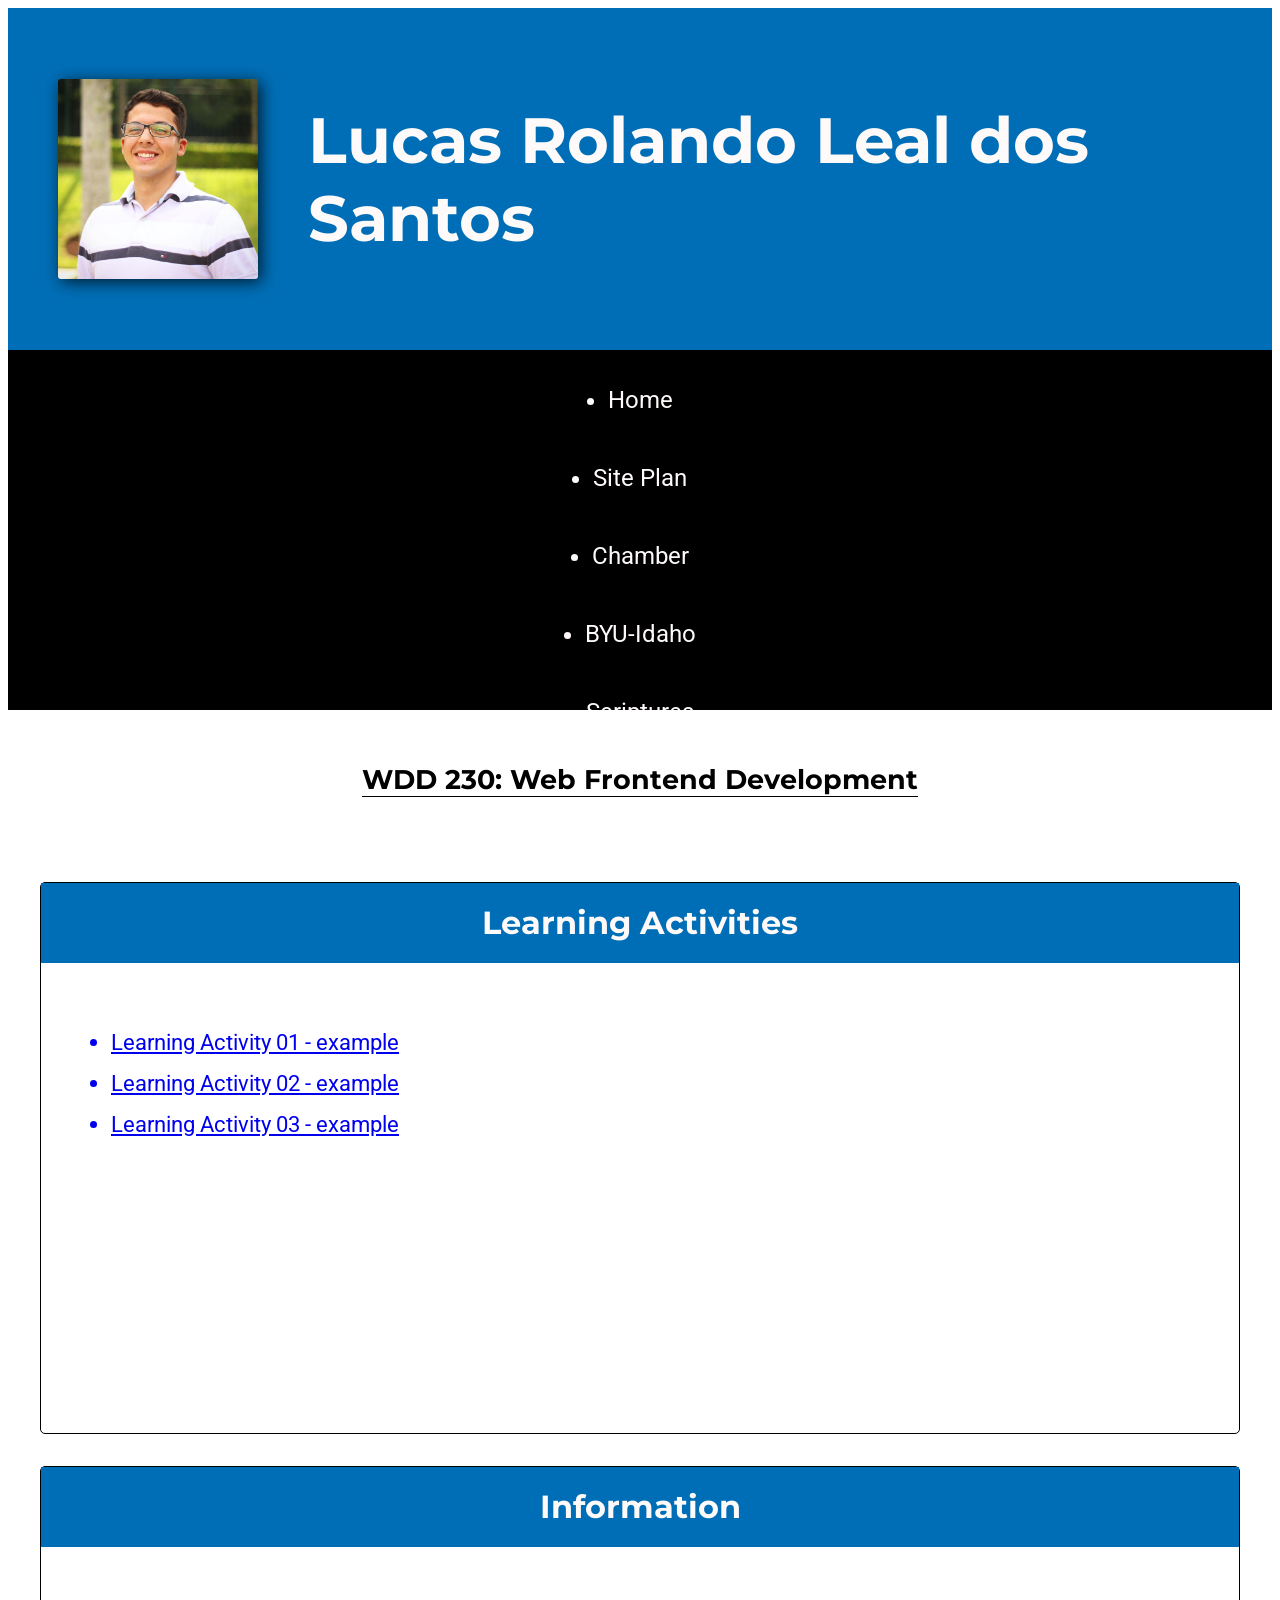
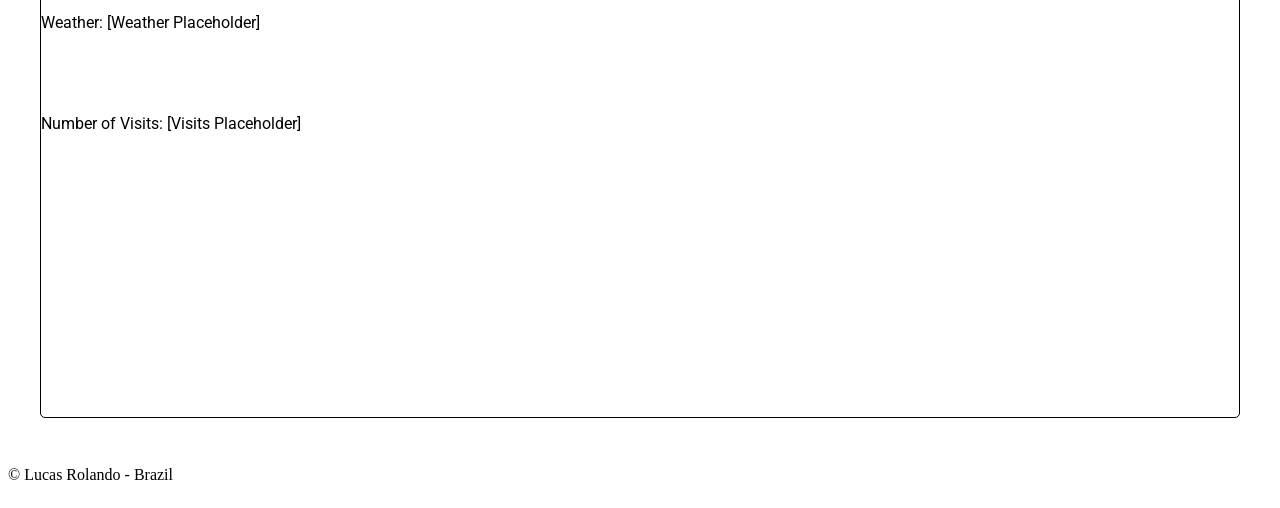
==== index.html @ 5931cb42 "style: giving more css details" ====
<!DOCTYPE html>
<html lang="en">

<head>
    <meta charset="UTF-8">
    <meta name="viewport" content="width=device-width, initial-scale=1.0">
    <title>Lucas Rolando - WDD 230 - Web Frontend Development</title>
    <meta name="description"
        content="Lucas Rolando Leal dos Santos's course assignment portal for WDD 230 - Web Frontend Development">
    <meta name="author" content="Lucas Rolando Leal dos Santos">
    <link rel="stylesheet" href="./styles/base.css">
    <link rel="stylesheet" href="./styles/reset.css">
    <link rel="preconnect" href="https://fonts.googleapis.com">
    <link rel="preconnect" href="https://fonts.gstatic.com" crossorigin>
    <link
        href="https://fonts.googleapis.com/css2?family=Montserrat:ital,wght@0,400;0,700;1,300&family=Roboto:wght@400;500;700&display=swap"
        rel="stylesheet">
</head>

<body>

    <header>
        <div class="titlePic">
            <img id="picture" src="./images/mypic.jpg" alt="picture of lucas rolando">
            <h1>Lucas Rolando Leal dos Santos</h1>
        </div>
    </header>
    <nav class="navMenu">
        <ul class="listLinks">
            <a id="link" href="#">
                <li>Home</li>
            </a>
            <a id="link" href="lesson03/chamber-site-plan.html">
                <li>Site Plan</li>
            </a>
            <a id="link" href="chamber/">
                <li>Chamber</li>
            </a>
            <a id="link" href="https://www.byui.edu" target="_blank">
                <li>BYU-Idaho</li>
            </a>
            <a id="link" href="https://www.churchofjesuschrist.org/study/scriptures/bofm/2-ne/2?lang=eng"
                target="_blank">
                <li>Scriptures</li>
            </a>

        </ul>
    </nav>
    <main class="activitiesDiv">
        <div class="divTitle">
            <h2 class="activitiesTitle">WDD 230: Web Frontend Development</h2>

        </div>
        <section class="card">
            <div class="subtitle">
                <h3>Learning Activities</h3>

            </div>
            <ul>
                <a href="#">
                    <li id="activitiesItems">Learning Activity 01 - example</li>
                </a>
                <a href="#">
                    <li id="activitiesItems">Learning Activity 02 - example</li>
                </a>
                <a href="#">
                    <li id="activitiesItems">Learning Activity 03 - example</li>
                </a>
            </ul>
        </section>
        <section class="card">
            <div class="subtitle">
                <h3>Information</h3>

            </div>
            <p>Weather: [Weather Placeholder]</p>
            <p>Number of Visits: [Visits Placeholder]</p>
        </section>
    </main>
    <footer>
        <p>&copy; <span id="currentYear"></span> Lucas Rolando - Brazil</p>

        <p id="lastModified"></p>
    </footer>

</body>

</html>
---- styles/base.css ----
@import url(./colors.css);


body{
    display: flex;
    flex-direction: column;
}

.titlePic{
    display: flex;
    background-color: var(--blue);
    align-items: center;
    justify-content: center;
    gap: 50px;
    padding: 50px;
    font-family: "Montserrat", sans-serif;
    font-weight: 700;
    font-size: 2rem;
    color: var(--white);


}

#picture{
    width: 200px;
    border-radius: 3px;
    -webkit-box-shadow: 3px 3px 16px 0px rgba(0,0,0,0.75);
    -moz-box-shadow: 3px 3px 16px 0px rgba(0,0,0,0.75);
    box-shadow: 3px 3px 16px 0px rgba(0,0,0,0.75);

}

.navMenu{
    background-color: black;
    height: 360px;
    
}

.listLinks{
    display: flex;
    flex-direction: column;
    gap: 50px;
    padding: 20px;
    place-items: center;
}

#link{
    
    text-decoration: none;
    color: var(--white);
    font-family: "Roboto", sans-serif;
    font-size: 1.5rem;
}

#link:hover{
    cursor: pointer;
    font-weight: 500;
    transform: scale(1.05);
    transition: 0.4s;
}

.activitiesDiv{
    font-family: "Roboto", sans-serif;

}
.activitiesTitle{
    border-bottom: 1px solid black;
    font-size: 1.7rem;
    font-family: "Montserrat", sans-serif;
    font-weight: 700;
    
    
    
}
    
.divTitle{
    display: flex;
    justify-content: center;
    align-items: center;
    height: 140px;
    background-color: #fff;
}

.card{
    display: flex;
    flex-direction: column;
    border: 1px solid black;
    gap: 50px;
    border-radius: 5px;
    height: 550px;
    margin: 2rem;
    font-family: "Roboto", sans-serif;


}

.card h3{
    font-size: 2rem;
    
}
.subtitle{
    height: 80px;
    display: flex;
    flex-direction: column;
    align-items: center;
    justify-content: center;
    background-color: var(--blue);
    color: var(--white);
    width: 100%;
    font-family: "Montserrat", sans-serif;
    font-weight: 700;



}
#activitiesItems{
    font-size: 1.4rem;
    margin:0 0 15px 30px;
}
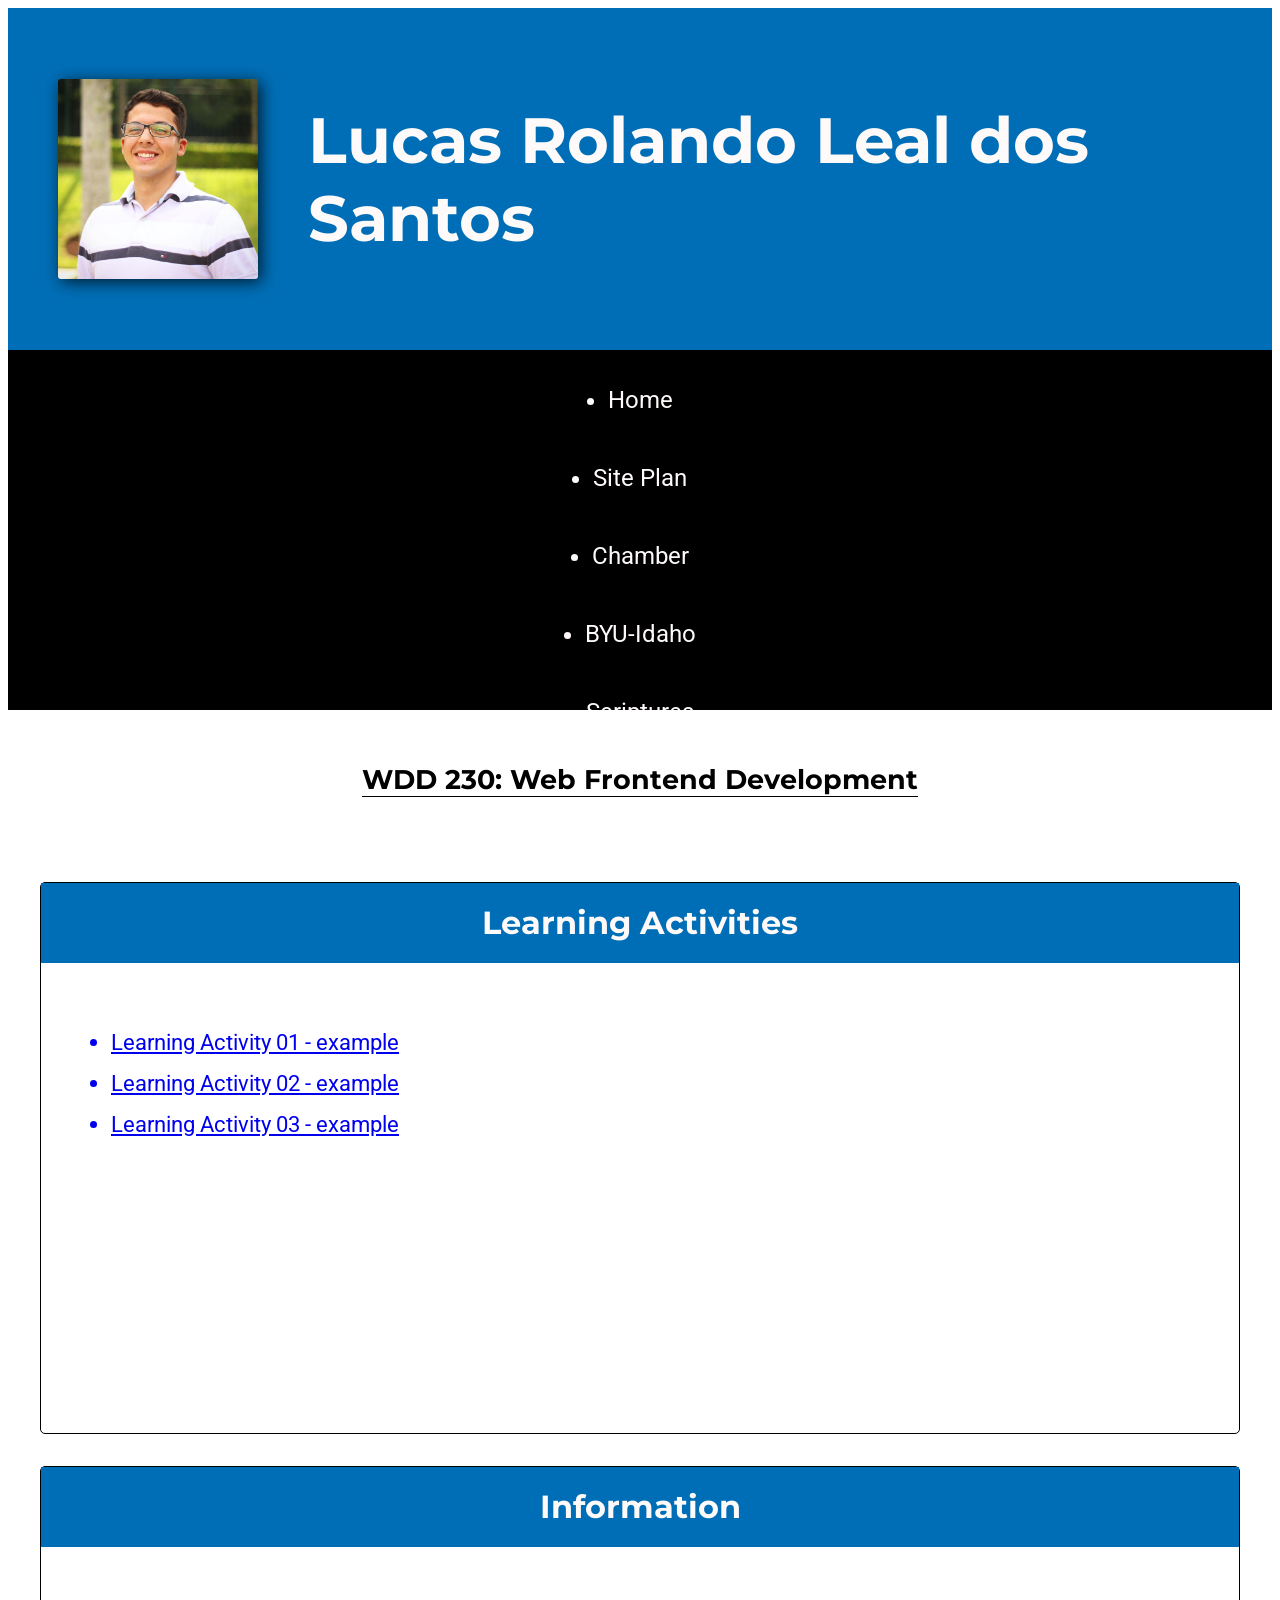
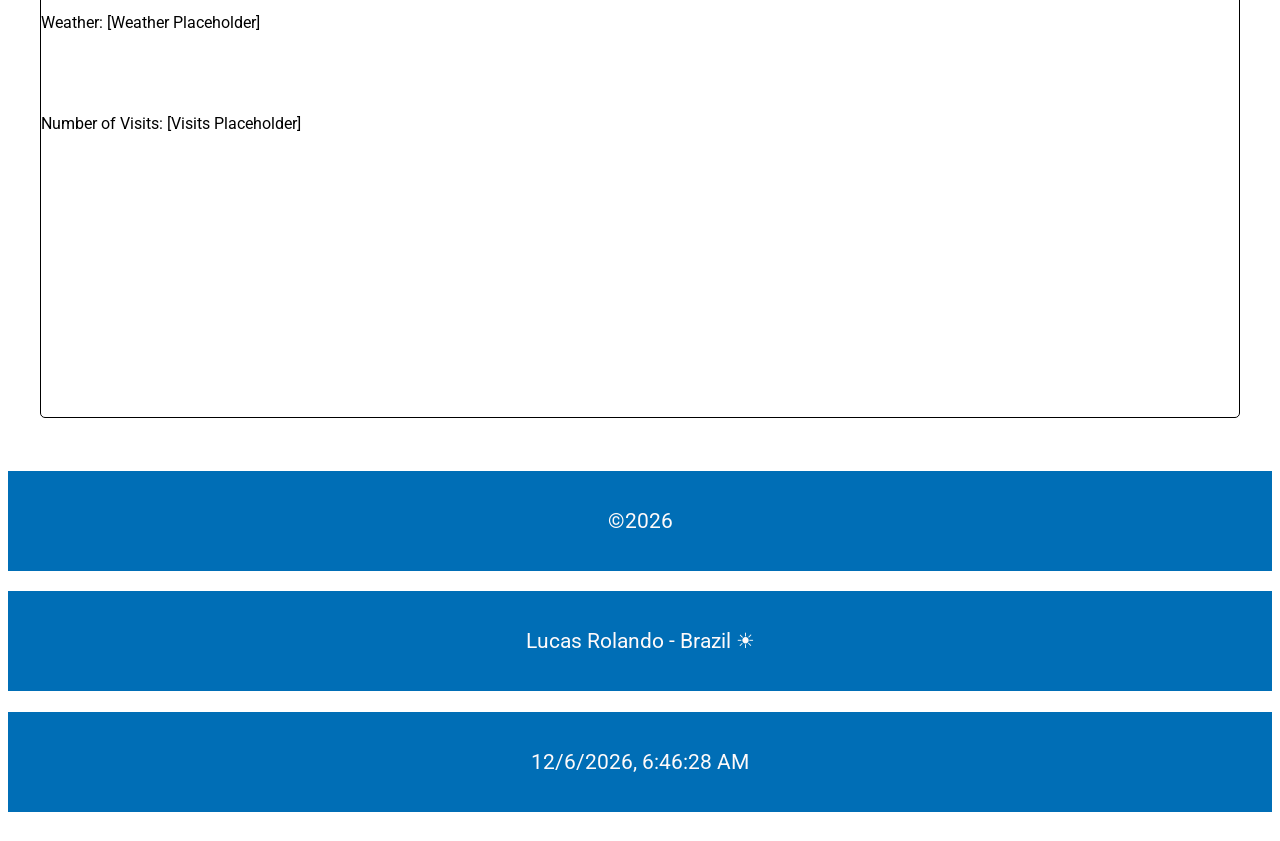
==== commit 440b17a9: "feat: dinamic statements" ====
--- a/index.html
+++ b/index.html
@@ -78,11 +78,13 @@
         </section>
     </main>
     <footer>
-        <p>&copy; <span id="currentYear"></span> Lucas Rolando - Brazil</p>
-
+        <p>&copy;<span id="currentYear"></span></p> 
+        <p>Lucas Rolando - Brazil ☀</p>
+        
         <p id="lastModified"></p>
     </footer>
-
+<script src="./scripts/getdates.js"></script>
 </body>
 
+
 </html>
--- a/styles/base.css
+++ b/styles/base.css
@@ -1,4 +1,9 @@
-@import url(./colors.css);
+:root{
+    --blue: #006eb6;
+    --white: rgb(254, 250, 250);
+
+
+}
 
 
 body{
@@ -117,3 +122,17 @@
     font-size: 1.4rem;
     margin:0 0 15px 30px;
 }
+
+footer p{
+    height: 100px;
+    display: flex;
+    align-items: center;
+    justify-content: center;
+    background-color: var(--blue);
+    color: var(--white);
+    font-family: "Roboto", sans-serif;
+    font-size: 1.3rem;
+
+
+}
+
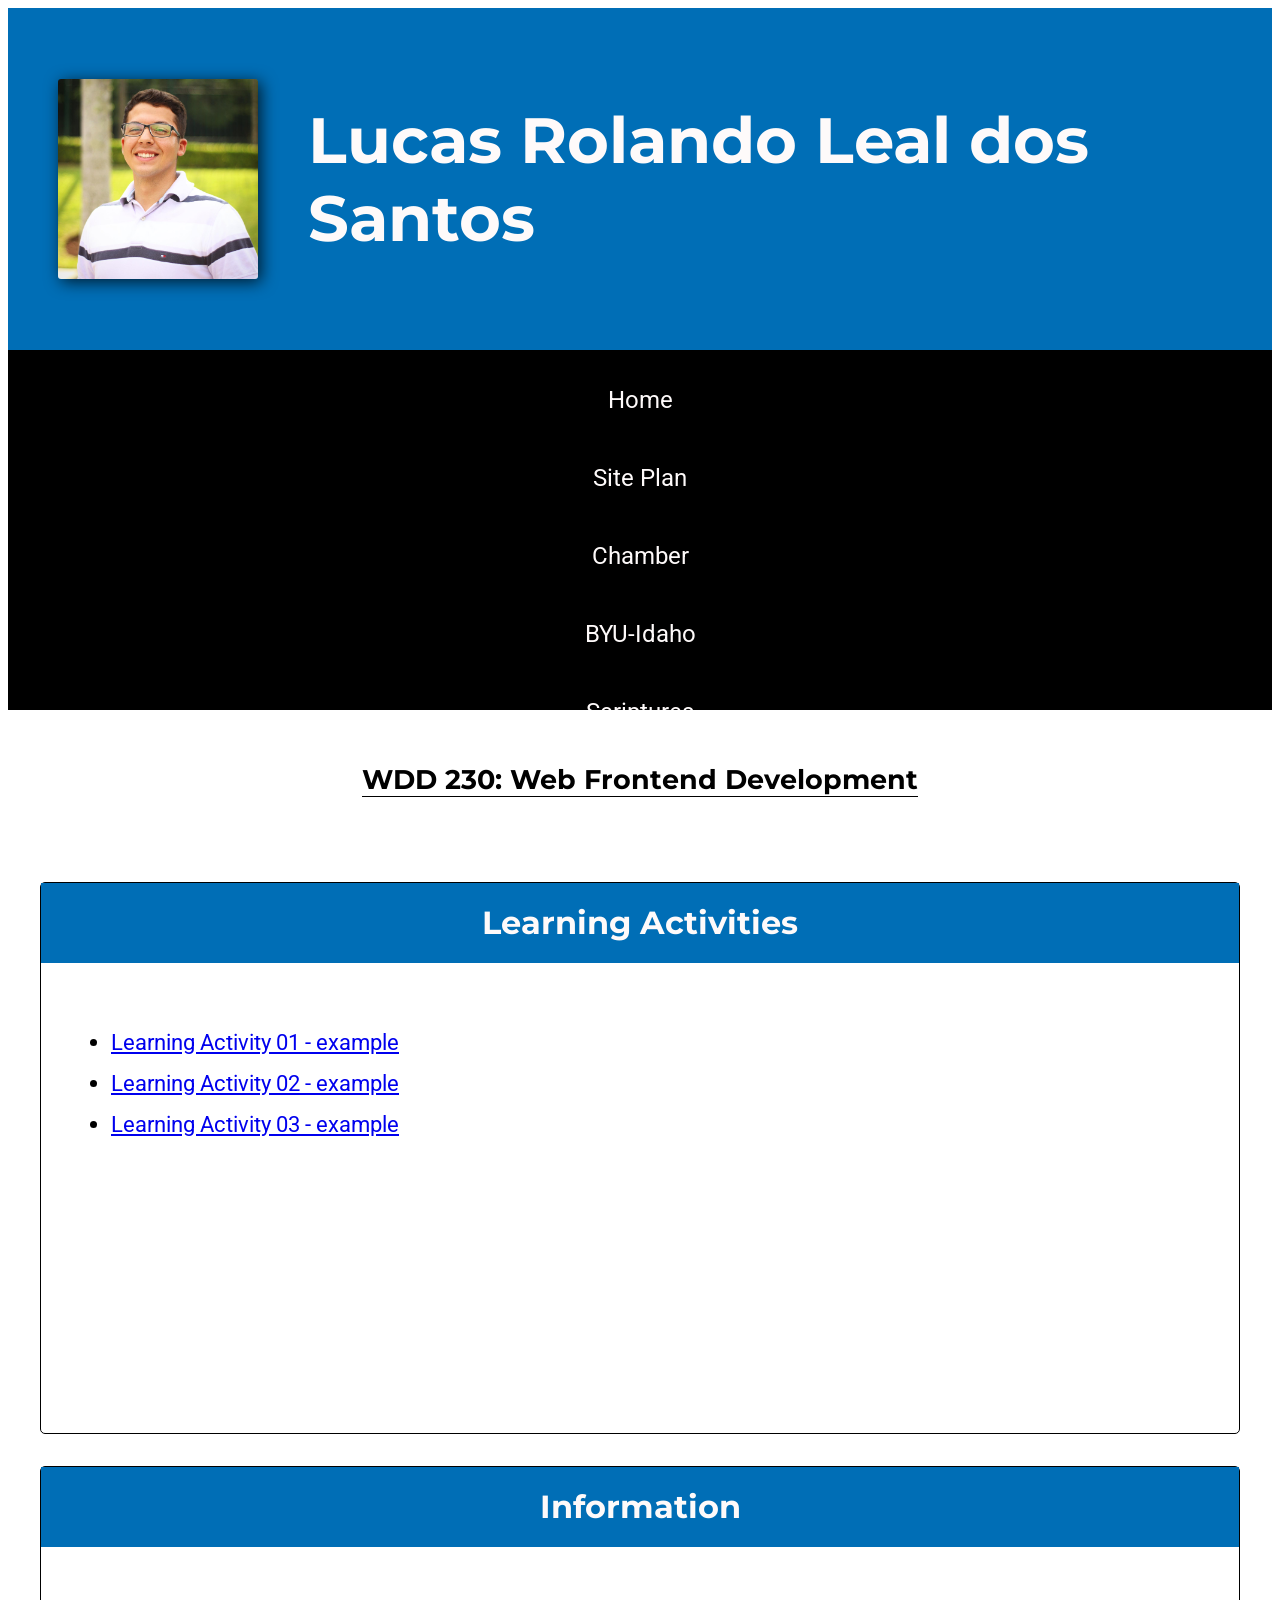
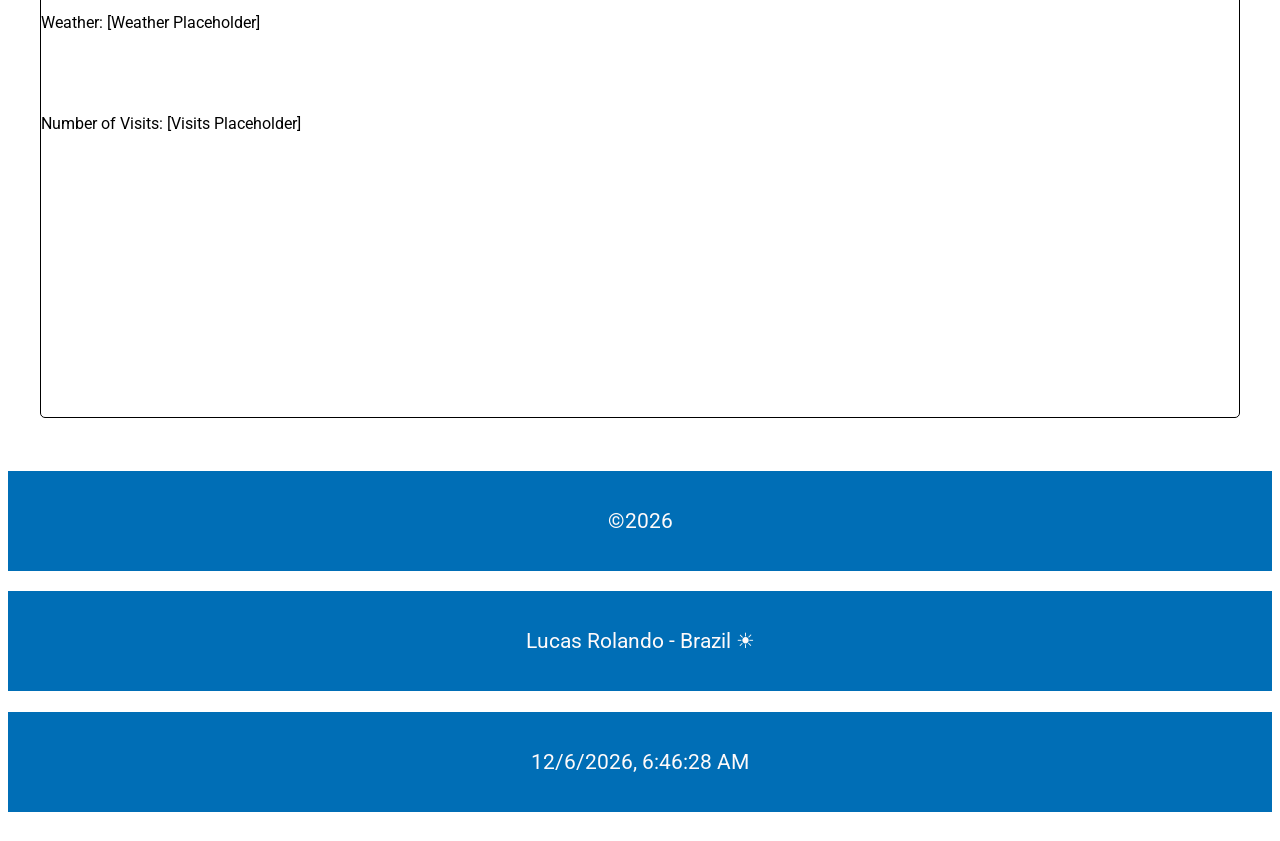
==== commit eb2d0676: "fix: correcting best practices" ====
--- a/index.html
+++ b/index.html
@@ -27,24 +27,13 @@
     </header>
     <nav class="navMenu">
         <ul class="listLinks">
-            <a id="link" href="#">
-                <li>Home</li>
-            </a>
-            <a id="link" href="lesson03/chamber-site-plan.html">
-                <li>Site Plan</li>
-            </a>
-            <a id="link" href="chamber/">
-                <li>Chamber</li>
-            </a>
-            <a id="link" href="https://www.byui.edu" target="_blank">
-                <li>BYU-Idaho</li>
-            </a>
-            <a id="link" href="https://www.churchofjesuschrist.org/study/scriptures/bofm/2-ne/2?lang=eng"
-                target="_blank">
-                <li>Scriptures</li>
-            </a>
-
+            <li><a class="navLink" href="#">Home</a></li>
+            <li><a class="navLink" href="lesson03/chamber-site-plan.html">Site Plan</a></li>
+            <li><a class="navLink" href="chamber/">Chamber</a></li>
+            <li><a class="navLink" href="https://www.byui.edu" target="_blank">BYU-Idaho</a></li>
+            <li><a class="navLink" href="https://www.churchofjesuschrist.org/study/scriptures/bofm/2-ne/2?lang=eng" target="_blank">Scriptures</a></li>
         </ul>
+        
     </nav>
     <main class="activitiesDiv">
         <div class="divTitle">
@@ -56,17 +45,12 @@
                 <h3>Learning Activities</h3>
 
             </div>
-            <ul>
-                <a href="#">
-                    <li id="activitiesItems">Learning Activity 01 - example</li>
-                </a>
-                <a href="#">
-                    <li id="activitiesItems">Learning Activity 02 - example</li>
-                </a>
-                <a href="#">
-                    <li id="activitiesItems">Learning Activity 03 - example</li>
-                </a>
+            <ul class="learningActivitiesList">
+                <li class="activitiesItems"><a class="activityLink" href="#">Learning Activity 01 - example</a></li>
+                <li class="activitiesItems"><a class="activityLink" href="#">Learning Activity 02 - example</a></li>
+                <li class="activitiesItems"><a class="activityLink" href="#">Learning Activity 03 - example</a></li>
             </ul>
+            
         </section>
         <section class="card">
             <div class="subtitle">
@@ -80,7 +64,7 @@
     <footer>
         <p>&copy;<span id="currentYear"></span></p> 
         <p>Lucas Rolando - Brazil ☀</p>
-        
+
         <p id="lastModified"></p>
     </footer>
 <script src="./scripts/getdates.js"></script>
--- a/styles/base.css
+++ b/styles/base.css
@@ -49,7 +49,7 @@
     place-items: center;
 }
 
-#link{
+.navLink{
     
     text-decoration: none;
     color: var(--white);
@@ -57,10 +57,10 @@
     font-size: 1.5rem;
 }
 
-#link:hover{
+.navLink:hover{
     cursor: pointer;
     font-weight: 500;
-    transform: scale(1.05);
+    transform: scale(1.08);
     transition: 0.4s;
 }
 
@@ -118,7 +118,7 @@
 
 
 }
-#activitiesItems{
+.activitiesItems {
     font-size: 1.4rem;
     margin:0 0 15px 30px;
 }
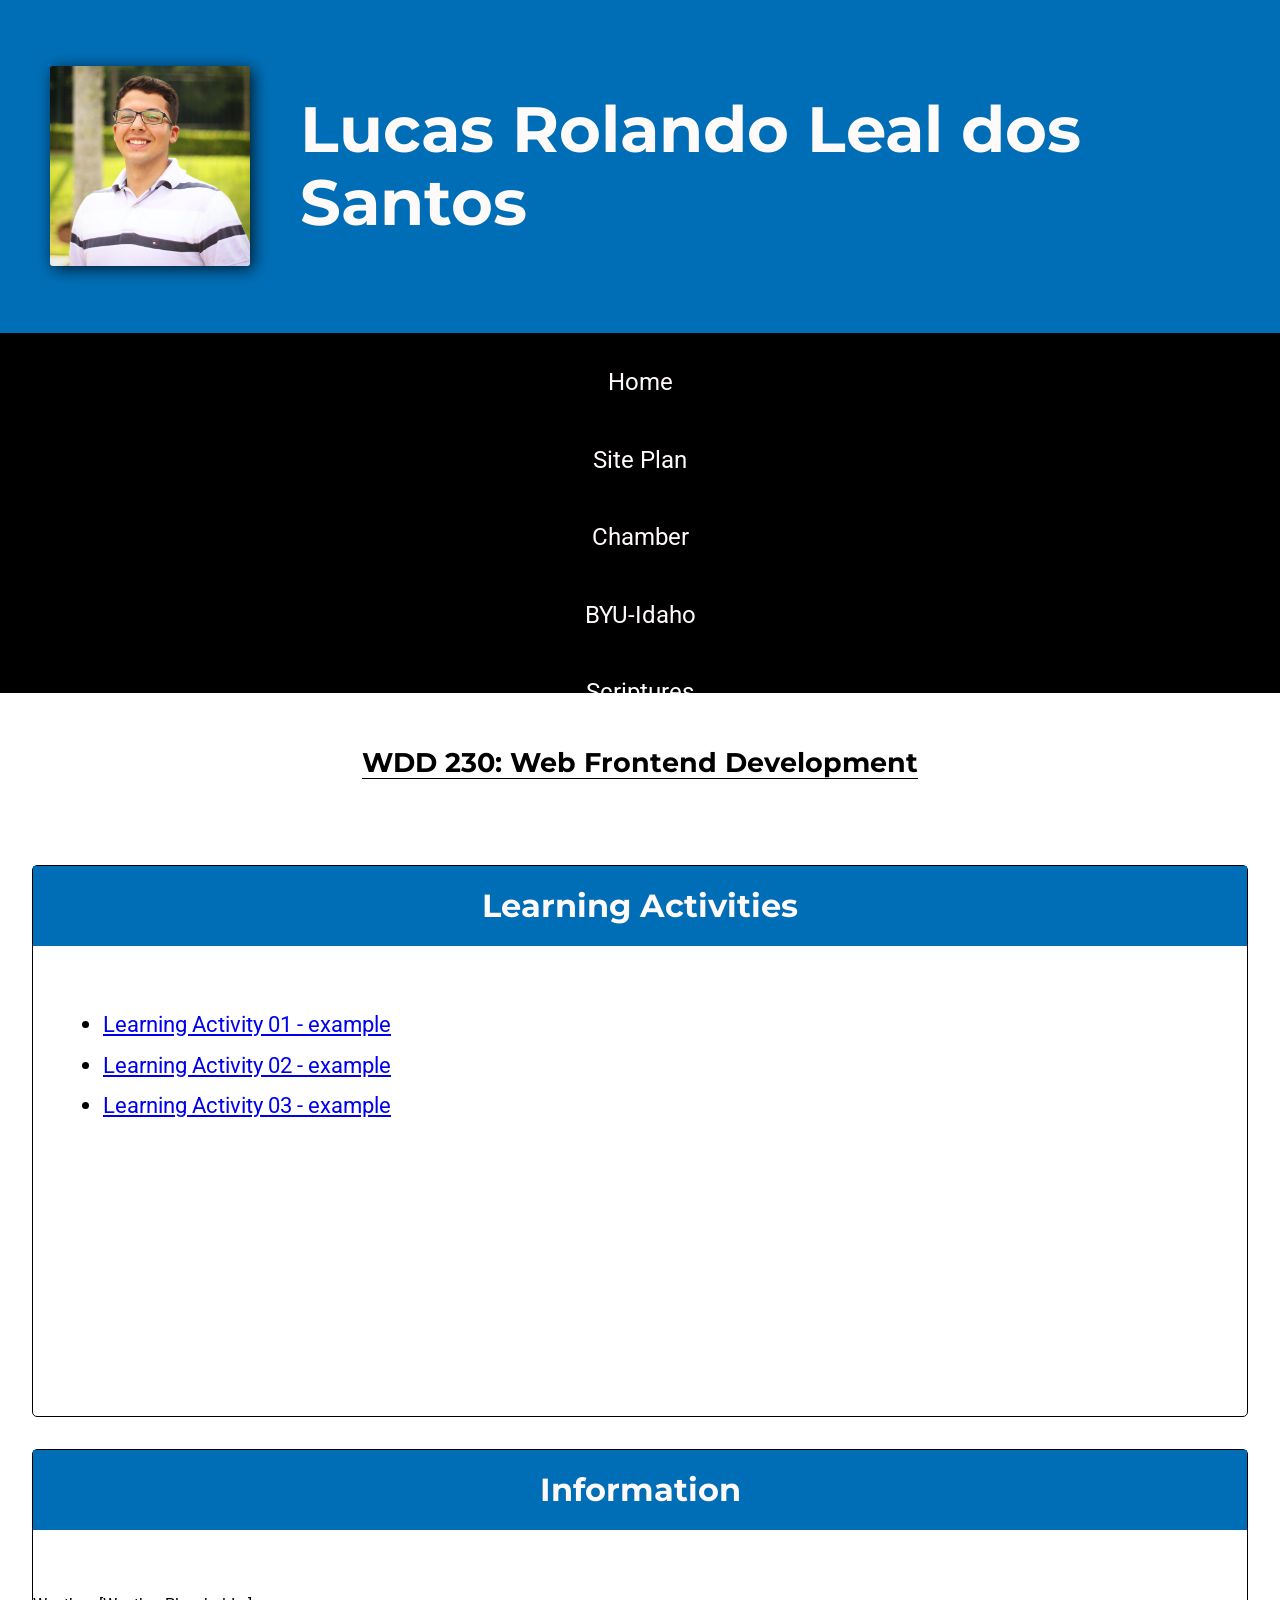
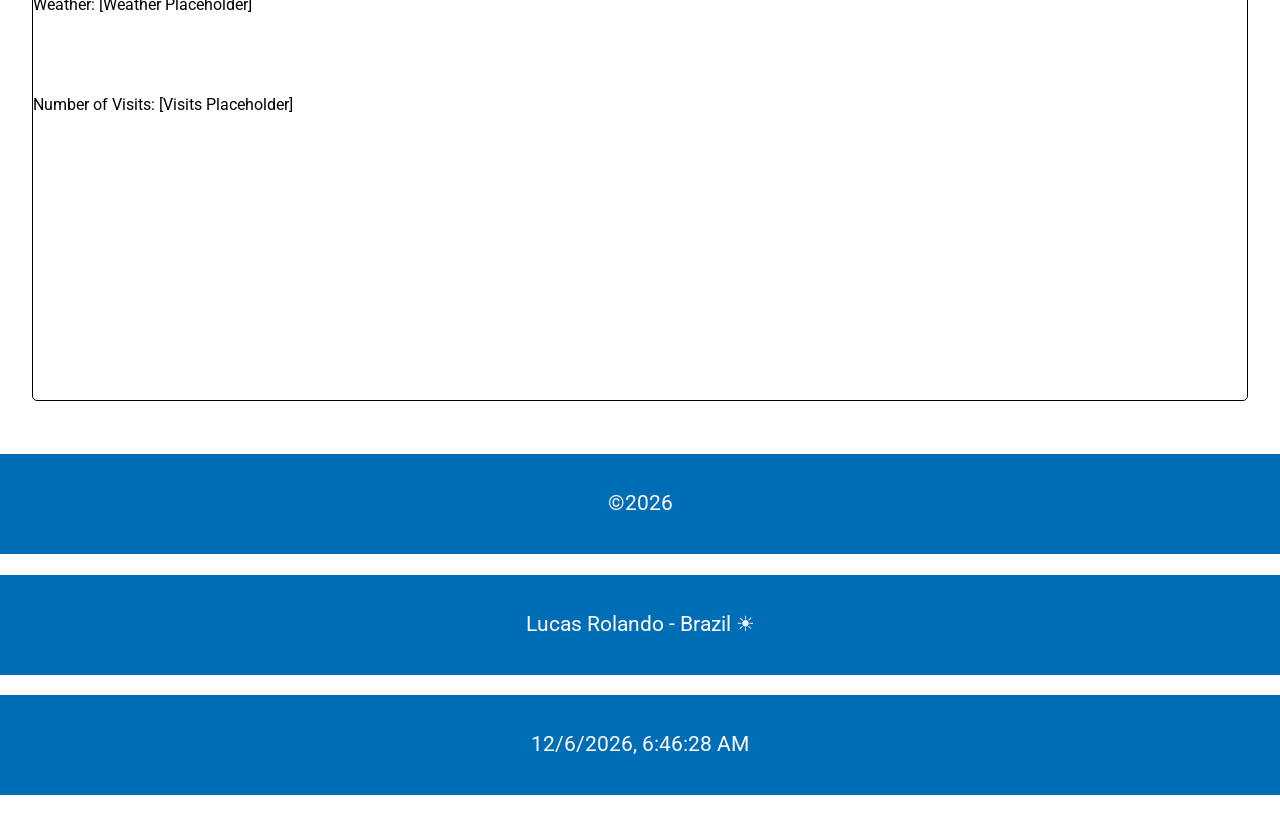
==== commit 1072d9f1: "feat: creating normalize.css" ====
--- a/index.html
+++ b/index.html
@@ -8,13 +8,18 @@
     <meta name="description"
         content="Lucas Rolando Leal dos Santos's course assignment portal for WDD 230 - Web Frontend Development">
     <meta name="author" content="Lucas Rolando Leal dos Santos">
+    <link rel="stylesheet" href="./styles/normalize.css">
     <link rel="stylesheet" href="./styles/base.css">
-    <link rel="stylesheet" href="./styles/reset.css">
     <link rel="preconnect" href="https://fonts.googleapis.com">
     <link rel="preconnect" href="https://fonts.gstatic.com" crossorigin>
     <link
         href="https://fonts.googleapis.com/css2?family=Montserrat:ital,wght@0,400;0,700;1,300&family=Roboto:wght@400;500;700&display=swap"
         rel="stylesheet">
+    <link rel="icon" href="./lucas-icon.ico">
+    <meta property="og:title" content="Lucas Rolando - WDD 230 - Web Frontend Development">
+    <meta property="og:type" content="website" />
+    <meta property="og:image" content="https://uploads.metropoles.com/wp-content/uploads/2023/06/22230801/18.-Jardim-Botanico-Creditos-SMCS.jpg" />
+    <meta property="og:url" content="https://lucasrls98.github.io/wdd230/">
 </head>
 
 <body>
@@ -31,9 +36,10 @@
             <li><a class="navLink" href="lesson03/chamber-site-plan.html">Site Plan</a></li>
             <li><a class="navLink" href="chamber/">Chamber</a></li>
             <li><a class="navLink" href="https://www.byui.edu" target="_blank">BYU-Idaho</a></li>
-            <li><a class="navLink" href="https://www.churchofjesuschrist.org/study/scriptures/bofm/2-ne/2?lang=eng" target="_blank">Scriptures</a></li>
+            <li><a class="navLink" href="https://www.churchofjesuschrist.org/study/scriptures/bofm/2-ne/2?lang=eng"
+                    target="_blank">Scriptures</a></li>
         </ul>
-        
+
     </nav>
     <main class="activitiesDiv">
         <div class="divTitle">
@@ -50,7 +56,7 @@
                 <li class="activitiesItems"><a class="activityLink" href="#">Learning Activity 02 - example</a></li>
                 <li class="activitiesItems"><a class="activityLink" href="#">Learning Activity 03 - example</a></li>
             </ul>
-            
+
         </section>
         <section class="card">
             <div class="subtitle">
@@ -62,12 +68,12 @@
         </section>
     </main>
     <footer>
-        <p>&copy;<span id="currentYear"></span></p> 
+        <p>&copy;<span id="currentYear"></span></p>
         <p>Lucas Rolando - Brazil ☀</p>
 
         <p id="lastModified"></p>
     </footer>
-<script src="./scripts/getdates.js"></script>
+    <script src="./scripts/getdates.js"></script>
 </body>
 
 
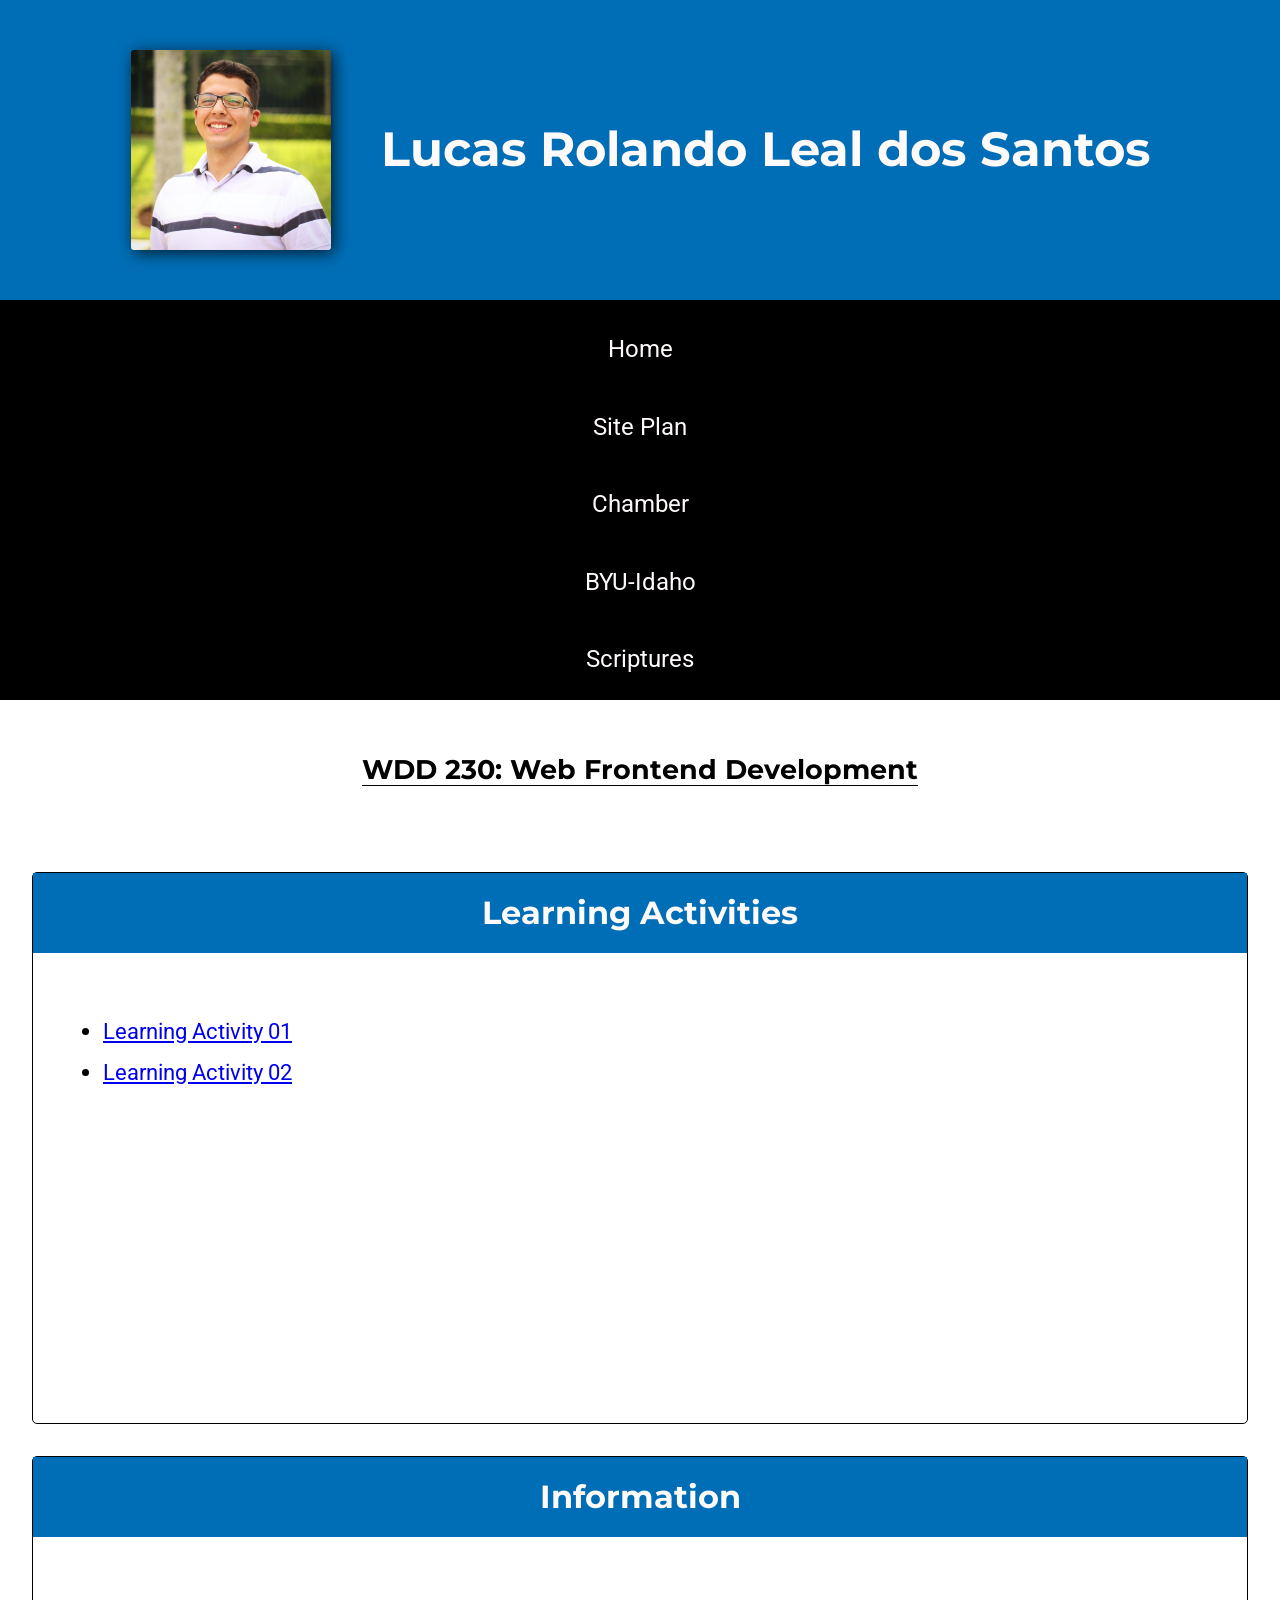
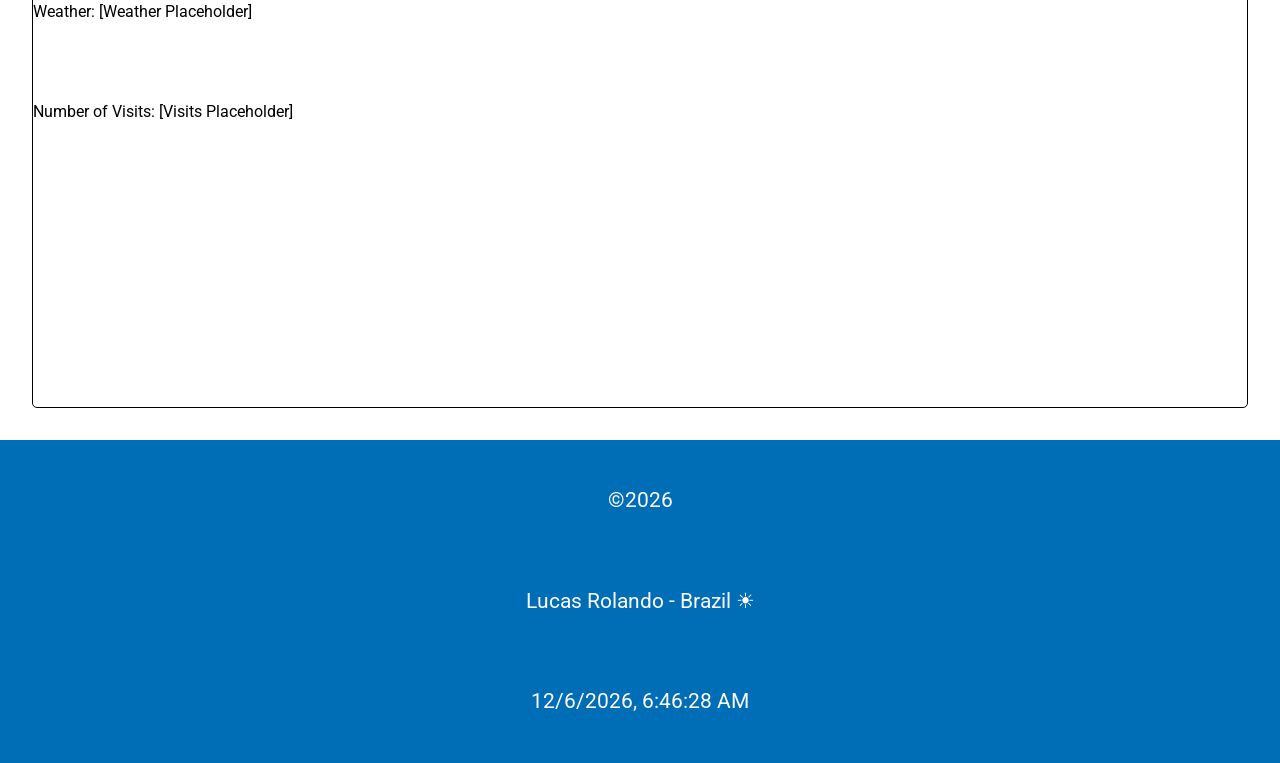
==== commit 6d60960c: "fix: linking activities to the home page" ====
--- a/index.html
+++ b/index.html
@@ -52,9 +52,9 @@
 
             </div>
             <ul class="learningActivitiesList">
-                <li class="activitiesItems"><a class="activityLink" href="#">Learning Activity 01 - example</a></li>
-                <li class="activitiesItems"><a class="activityLink" href="#">Learning Activity 02 - example</a></li>
-                <li class="activitiesItems"><a class="activityLink" href="#">Learning Activity 03 - example</a></li>
+                <li class="activitiesItems"><a class="activityLink" href="./lesson01/holygrail.html">Learning Activity 01</a></li>
+                <li class="activitiesItems"><a class="activityLink" href="./lesson02/design.html">Learning Activity 02</a></li>
+                
             </ul>
 
         </section>
--- a/styles/base.css
+++ b/styles/base.css
@@ -20,7 +20,7 @@
     padding: 50px;
     font-family: "Montserrat", sans-serif;
     font-weight: 700;
-    font-size: 2rem;
+    font-size: 1.5rem;
     color: var(--white);
 
 
@@ -37,7 +37,7 @@
 
 .navMenu{
     background-color: black;
-    height: 360px;
+    height: 400px;
     
 }
 
@@ -123,13 +123,15 @@
     margin:0 0 15px 30px;
 }
 
+footer{
+    background-color: var(--blue);
+    color: var(--white);
+}
 footer p{
-    height: 100px;
+    height: 80px;
     display: flex;
     align-items: center;
-    justify-content: center;
-    background-color: var(--blue);
-    color: var(--white);
+    justify-content: center;    
     font-family: "Roboto", sans-serif;
     font-size: 1.3rem;
 
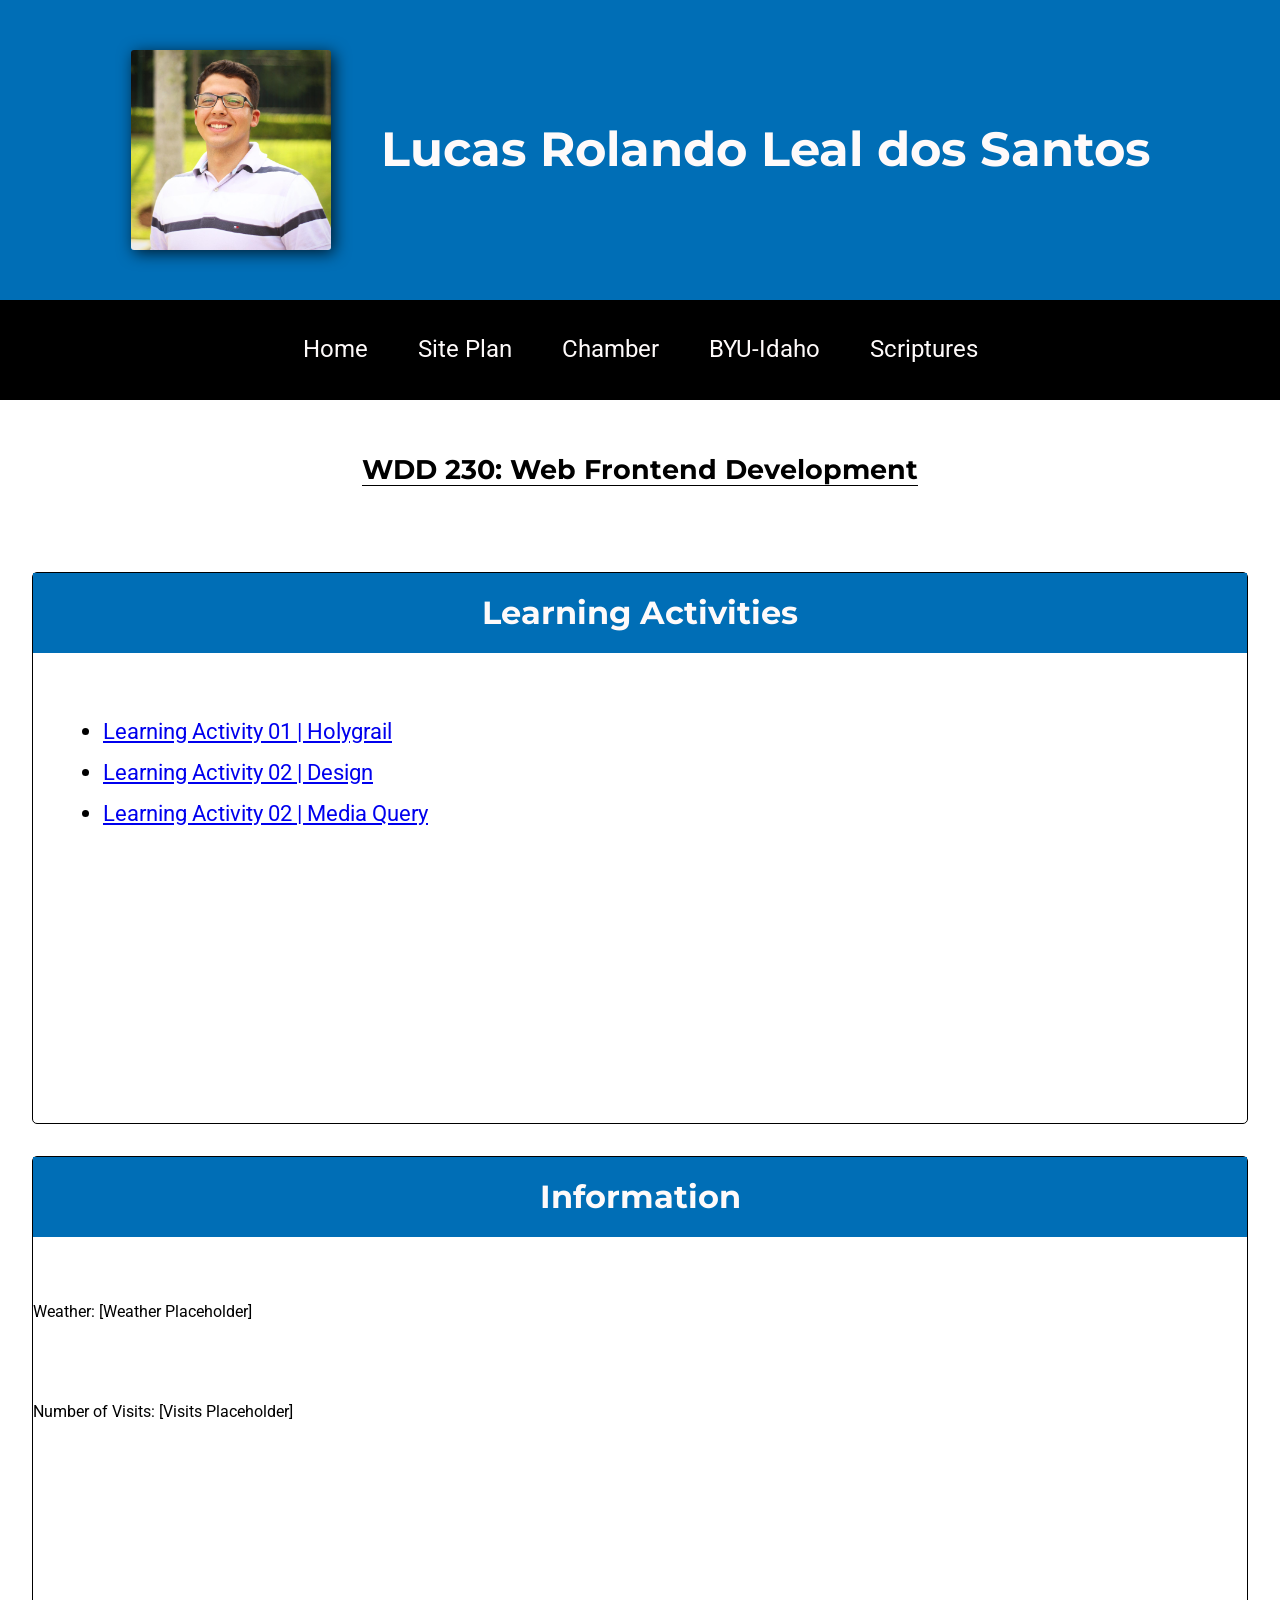
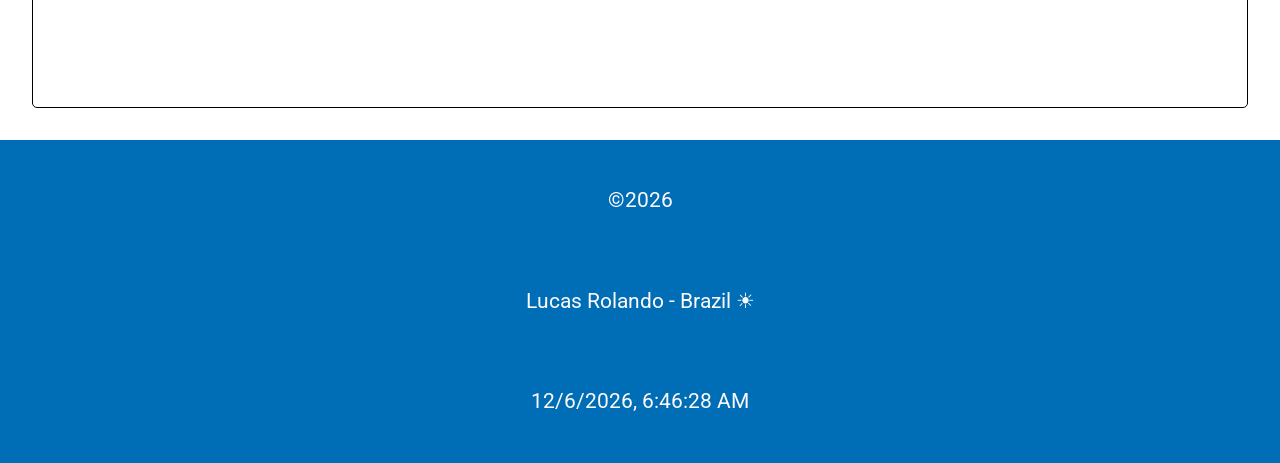
==== commit f17e9830: "style: creating media queries" ====
--- a/index.html
+++ b/index.html
@@ -10,6 +10,7 @@
     <meta name="author" content="Lucas Rolando Leal dos Santos">
     <link rel="stylesheet" href="./styles/normalize.css">
     <link rel="stylesheet" href="./styles/base.css">
+    <link rel="stylesheet" href="./styles/larger.css">
     <link rel="preconnect" href="https://fonts.googleapis.com">
     <link rel="preconnect" href="https://fonts.gstatic.com" crossorigin>
     <link
@@ -52,8 +53,9 @@
 
             </div>
             <ul class="learningActivitiesList">
-                <li class="activitiesItems"><a class="activityLink" href="./lesson01/holygrail.html">Learning Activity 01</a></li>
-                <li class="activitiesItems"><a class="activityLink" href="./lesson02/design.html">Learning Activity 02</a></li>
+                <li class="activitiesItems"><a class="activityLink" href="./lesson01/holygrail.html">Learning Activity 01 | Holygrail </a></li>
+                <li class="activitiesItems"><a class="activityLink" href="./lesson02/design.html">Learning Activity 02 | Design </a></li>
+                <li class="activitiesItems"><a class="activityLink" href="./lesson02/media-query.html">Learning Activity 02 | Media Query </a></li>
                 
             </ul>
 
--- a/styles/base.css
+++ b/styles/base.css
@@ -37,16 +37,17 @@
 
 .navMenu{
     background-color: black;
-    height: 400px;
+    height: 100px;
     
 }
 
 .listLinks{
     display: flex;
-    flex-direction: column;
+    flex-direction: row;
     gap: 50px;
     padding: 20px;
-    place-items: center;
+    justify-content: center;
+    text-align: center;
 }
 
 .navLink{
--- a/styles/larger.css
+++ b/styles/larger.css
@@ -0,0 +1,28 @@
+@media screen and (max-width: 500px) {
+
+    h1{
+        width: 110%;
+    }
+    .titlePic{
+        display: flex;
+        flex-direction: column;
+        text-align: center;
+    }
+
+    .listLinks{
+        display: flex;
+        flex-direction: column;
+    }
+    .navMenu{
+        height: 400px;
+        
+    }
+
+    h3{
+        text-align: center;
+    }
+
+    .subtitle{
+        height: 100px;
+    }
+}
